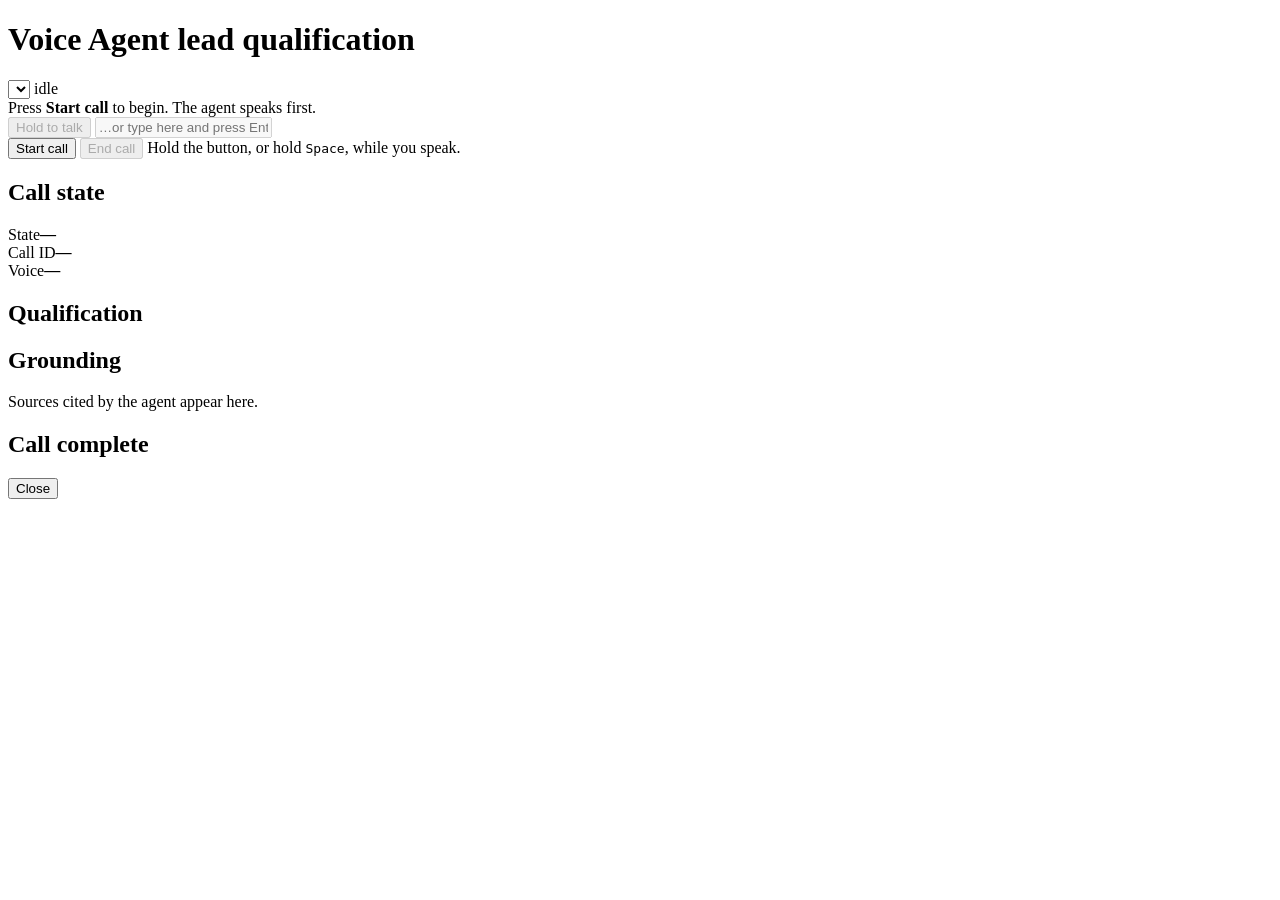
==== web/index.html @ e8b536d5 "Add the Q1 voice agent: state machine, web call interface, business actions The agent is a state mac" ====
<!DOCTYPE html>
<html lang="en">
<head>
<meta charset="utf-8">
<meta name="viewport" content="width=device-width, initial-scale=1">
<title>Voice Agent — Lead Qualification</title>
<link rel="stylesheet" href="/static/app.css">
</head>
<body>
<header>
  <h1>Voice Agent <span class="sub">lead qualification</span></h1>
  <div class="head-right">
    <select id="market"></select>
    <span id="status" class="badge idle">idle</span>
  </div>
</header>

<main>
  <section class="panel conversation">
    <div id="transcript" class="transcript">
      <div class="empty">Press <strong>Start call</strong> to begin. The agent speaks first.</div>
    </div>

    <div class="composer">
      <button id="talk" class="talk" disabled>Hold to talk</button>
      <input id="textInput" type="text" placeholder="…or type here and press Enter" disabled autocomplete="off">
    </div>
    <div class="controls">
      <button id="start" class="primary">Start call</button>
      <button id="end" class="ghost" disabled>End call</button>
      <span class="hint">Hold the button, or hold <kbd>Space</kbd>, while you speak.</span>
    </div>
  </section>

  <aside class="panel side">
    <h2>Call state</h2>
    <div class="state-row"><span>State</span><strong id="state">—</strong></div>
    <div class="state-row"><span>Call ID</span><strong id="callId">—</strong></div>
    <div class="state-row"><span>Voice</span><strong id="voice">—</strong></div>

    <h2>Qualification</h2>
    <ul id="slots" class="slots"></ul>

    <h2>Grounding</h2>
    <div id="grounding" class="grounding">
      <div class="muted">Sources cited by the agent appear here.</div>
    </div>
  </aside>
</main>

<div id="summary" class="summary hidden">
  <div class="summary-card">
    <h2>Call complete</h2>
    <div id="summaryBody"></div>
    <button id="closeSummary" class="primary">Close</button>
  </div>
</div>

<audio id="player"></audio>
<script src="/static/app.js"></script>
</body>
</html>
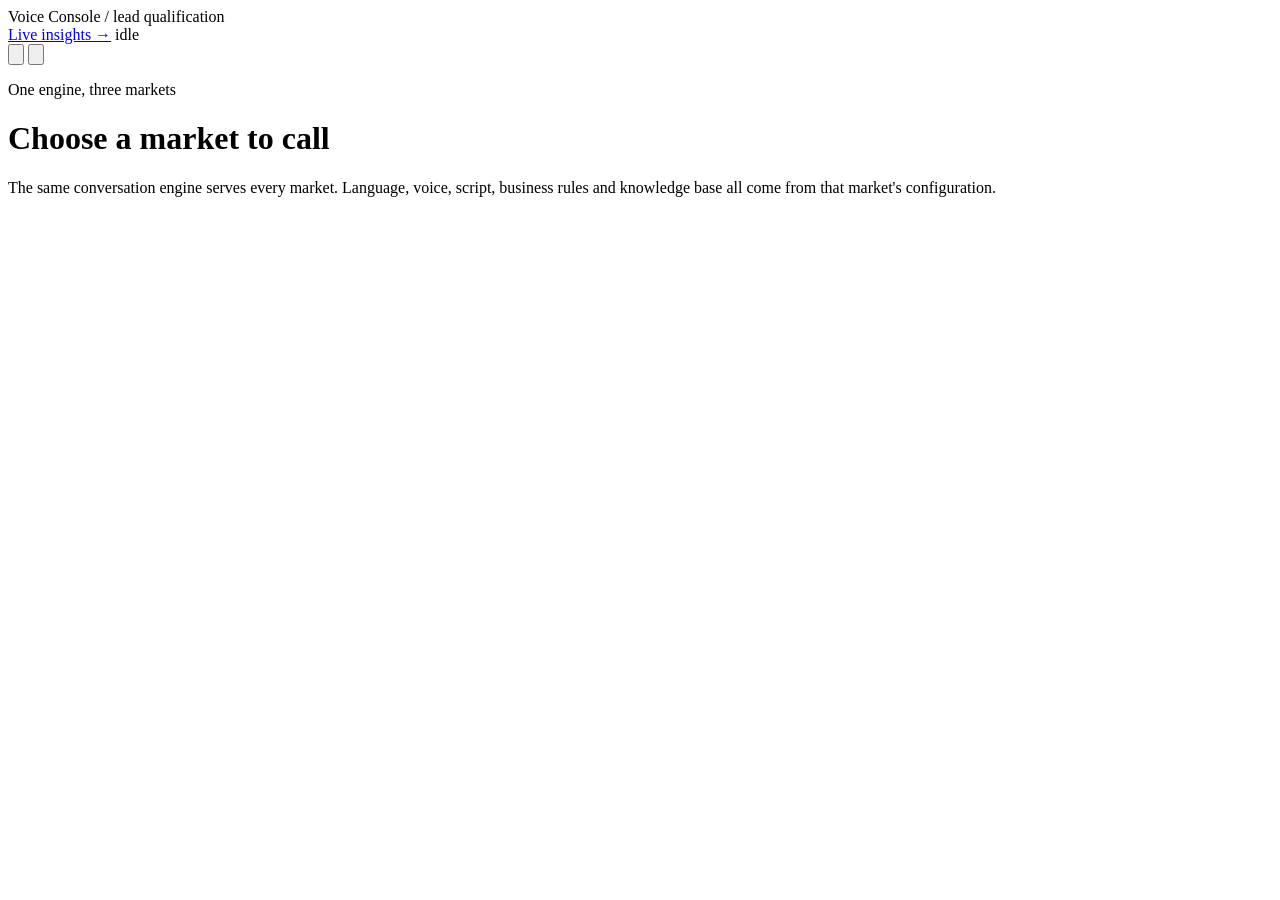
==== commit 6b7f0c54: "Redesign both consoles: signal-instrumentation theme, VAD mic, market picker The previous interface " ====
--- a/web/index.html
+++ b/web/index.html
@@ -1,62 +1,124 @@
 <!DOCTYPE html>
-<html lang="en">
+<html lang="en" data-theme="dark">
 <head>
 <meta charset="utf-8">
 <meta name="viewport" content="width=device-width, initial-scale=1">
-<title>Voice Agent — Lead Qualification</title>
+<title>Voice Console — Lead Qualification</title>
+<link rel="preconnect" href="https://fonts.googleapis.com">
+<link rel="preconnect" href="https://fonts.gstatic.com" crossorigin>
+<link href="https://fonts.googleapis.com/css2?family=Space+Grotesk:wght@500;600;700&family=Instrument+Sans:wght@400;500;600&family=IBM+Plex+Mono:wght@400;500&display=swap" rel="stylesheet">
+<link rel="stylesheet" href="/static/theme.css">
 <link rel="stylesheet" href="/static/app.css">
 </head>
-<body>
-<header>
-  <h1>Voice Agent <span class="sub">lead qualification</span></h1>
-  <div class="head-right">
-    <select id="market"></select>
-    <span id="status" class="badge idle">idle</span>
+<body data-view="picker">
+
+<header class="topbar">
+  <div class="brand">
+    <span class="mark"></span>
+    <span>Voice Console</span>
+    <span class="sep">/</span>
+    <span class="sub" id="brandContext">lead qualification</span>
+  </div>
+  <div class="topbar-right">
+    <a class="navlink" href="/live">Live insights &rarr;</a>
+    <span class="lamp" id="lamp" data-state="idle">idle</span>
+    <span class="lamp mono" id="clock" hidden>00:00</span>
+    <button class="btn btn-danger" id="endCall" hidden>End call</button>
+    <div class="theme-toggle" role="group" aria-label="Colour theme">
+      <button id="themeDark" aria-pressed="true" title="Dark">
+        <svg viewBox="0 0 24 24" fill="none" stroke="currentColor" stroke-width="2"><path d="M21 12.8A9 9 0 1 1 11.2 3a7 7 0 0 0 9.8 9.8z"/></svg>
+      </button>
+      <button id="themeLight" aria-pressed="false" title="Light">
+        <svg viewBox="0 0 24 24" fill="none" stroke="currentColor" stroke-width="2"><circle cx="12" cy="12" r="4"/><path d="M12 2v2M12 20v2M2 12h2M20 12h2M4.9 4.9l1.4 1.4M17.7 17.7l1.4 1.4M4.9 19.1l1.4-1.4M17.7 6.3l1.4-1.4"/></svg>
+      </button>
+    </div>
   </div>
 </header>
 
-<main>
-  <section class="panel conversation">
-    <div id="transcript" class="transcript">
-      <div class="empty">Press <strong>Start call</strong> to begin. The agent speaks first.</div>
-    </div>
+<!-- ── market picker ───────────────────────────────────────────────── -->
+<main class="picker" id="picker">
+  <div class="picker-head">
+    <p class="eyebrow">One engine, three markets</p>
+    <h1>Choose a market to call</h1>
+    <p class="lede">
+      The same conversation engine serves every market. Language, voice, script,
+      business rules and knowledge base all come from that market's configuration.
+    </p>
+  </div>
+  <div class="market-grid" id="marketGrid"></div>
+</main>
+
+<!-- ── call console ────────────────────────────────────────────────── -->
+<main class="console" id="console" hidden>
+  <section class="stream-pane">
+    <div class="stream" id="stream"></div>
 
     <div class="composer">
-      <button id="talk" class="talk" disabled>Hold to talk</button>
-      <input id="textInput" type="text" placeholder="…or type here and press Enter" disabled autocomplete="off">
+      <button class="mic" id="mic" aria-label="Start recording">
+        <svg class="mic-ring" viewBox="0 0 84 84" aria-hidden="true">
+          <circle class="ring-track" cx="42" cy="42" r="38"/>
+          <circle class="ring-level" id="ringLevel" cx="42" cy="42" r="38"/>
+        </svg>
+        <span class="mic-glyph" aria-hidden="true">
+          <svg viewBox="0 0 24 24" fill="none" stroke="currentColor" stroke-width="1.8">
+            <rect x="9" y="2" width="6" height="12" rx="3"/>
+            <path d="M5 11a7 7 0 0 0 14 0M12 18v4"/>
+          </svg>
+        </span>
+      </button>
+
+      <div class="composer-main">
+        <div class="mic-status" id="micStatus">Click the mic to speak — it sends when you stop</div>
+        <div class="meter" id="meter" aria-hidden="true"><span></span><span></span><span></span><span></span><span></span><span></span><span></span><span></span><span></span><span></span><span></span><span></span></div>
+        <div class="text-row">
+          <input id="textInput" type="text" autocomplete="off"
+                 placeholder="or type a reply">
+          <button class="send" id="send" aria-label="Send reply" disabled>
+            <svg viewBox="0 0 24 24" fill="none" stroke="currentColor" stroke-width="2"
+                 stroke-linecap="round" stroke-linejoin="round" aria-hidden="true">
+              <path d="M5 12h13M12 5l7 7-7 7"/>
+            </svg>
+          </button>
+        </div>
+      </div>
     </div>
-    <div class="controls">
-      <button id="start" class="primary">Start call</button>
-      <button id="end" class="ghost" disabled>End call</button>
-      <span class="hint">Hold the button, or hold <kbd>Space</kbd>, while you speak.</span>
-    </div>
+    <p class="composer-hint">
+      Hold <kbd>Space</kbd> to talk instead · click the mic again to send immediately
+    </p>
   </section>
 
-  <aside class="panel side">
-    <h2>Call state</h2>
-    <div class="state-row"><span>State</span><strong id="state">—</strong></div>
-    <div class="state-row"><span>Call ID</span><strong id="callId">—</strong></div>
-    <div class="state-row"><span>Voice</span><strong id="voice">—</strong></div>
+  <aside class="side-pane">
+    <section class="card">
+      <p class="eyebrow">Qualification</p>
+      <ol class="slots" id="slots"></ol>
+    </section>
 
-    <h2>Qualification</h2>
-    <ul id="slots" class="slots"></ul>
-
-    <h2>Grounding</h2>
-    <div id="grounding" class="grounding">
-      <div class="muted">Sources cited by the agent appear here.</div>
-    </div>
+    <section class="card">
+      <p class="eyebrow">Grounding</p>
+      <div class="sources" id="sources">
+        <p class="empty-note">Every factual answer is retrieved and cited. Sources appear here as the agent uses them.</p>
+      </div>
+    </section>
   </aside>
 </main>
 
-<div id="summary" class="summary hidden">
-  <div class="summary-card">
-    <h2>Call complete</h2>
-    <div id="summaryBody"></div>
-    <button id="closeSummary" class="primary">Close</button>
-  </div>
-</div>
+<!-- ── end-of-call sheet ───────────────────────────────────────────── -->
+<div class="sheet-scrim" id="sheetScrim" hidden></div>
+<section class="sheet" id="sheet" hidden aria-modal="true" role="dialog" aria-labelledby="sheetTitle">
+  <div class="sheet-grip"></div>
+  <header class="sheet-head">
+    <div>
+      <p class="eyebrow">Call complete</p>
+      <h2 id="sheetTitle">Outcome</h2>
+    </div>
+    <button class="btn btn-quiet" id="closeSheet">Close</button>
+  </header>
+  <div class="stat-row" id="statRow"></div>
+  <div class="sheet-body" id="sheetBody"></div>
+</section>
 
 <audio id="player"></audio>
-<script src="/static/app.js"></script>
+<script src="/static/theme.js"></script>
+<script type="module" src="/static/app.js"></script>
 </body>
 </html>
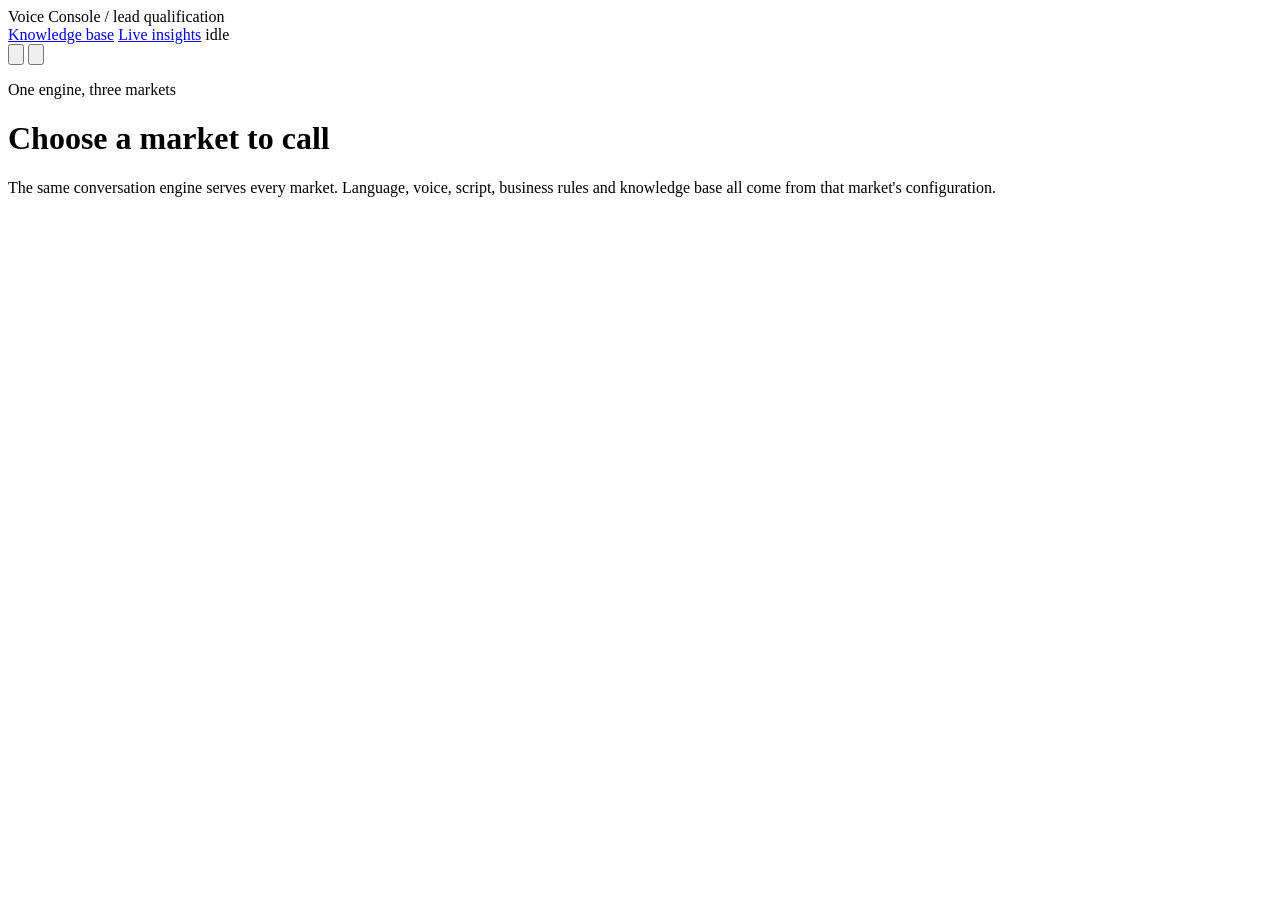
==== commit e9a64de6: "Add the Q2 knowledge base explorer Q2 had no interface at all. It held the strongest technical work " ====
--- a/web/index.html
+++ b/web/index.html
@@ -20,7 +20,8 @@
     <span class="sub" id="brandContext">lead qualification</span>
   </div>
   <div class="topbar-right">
-    <a class="navlink" href="/live">Live insights &rarr;</a>
+    <a class="navlink" href="/kb">Knowledge base</a>
+    <a class="navlink" href="/live">Live insights</a>
     <span class="lamp" id="lamp" data-state="idle">idle</span>
     <span class="lamp mono" id="clock" hidden>00:00</span>
     <button class="btn btn-danger" id="endCall" hidden>End call</button>
